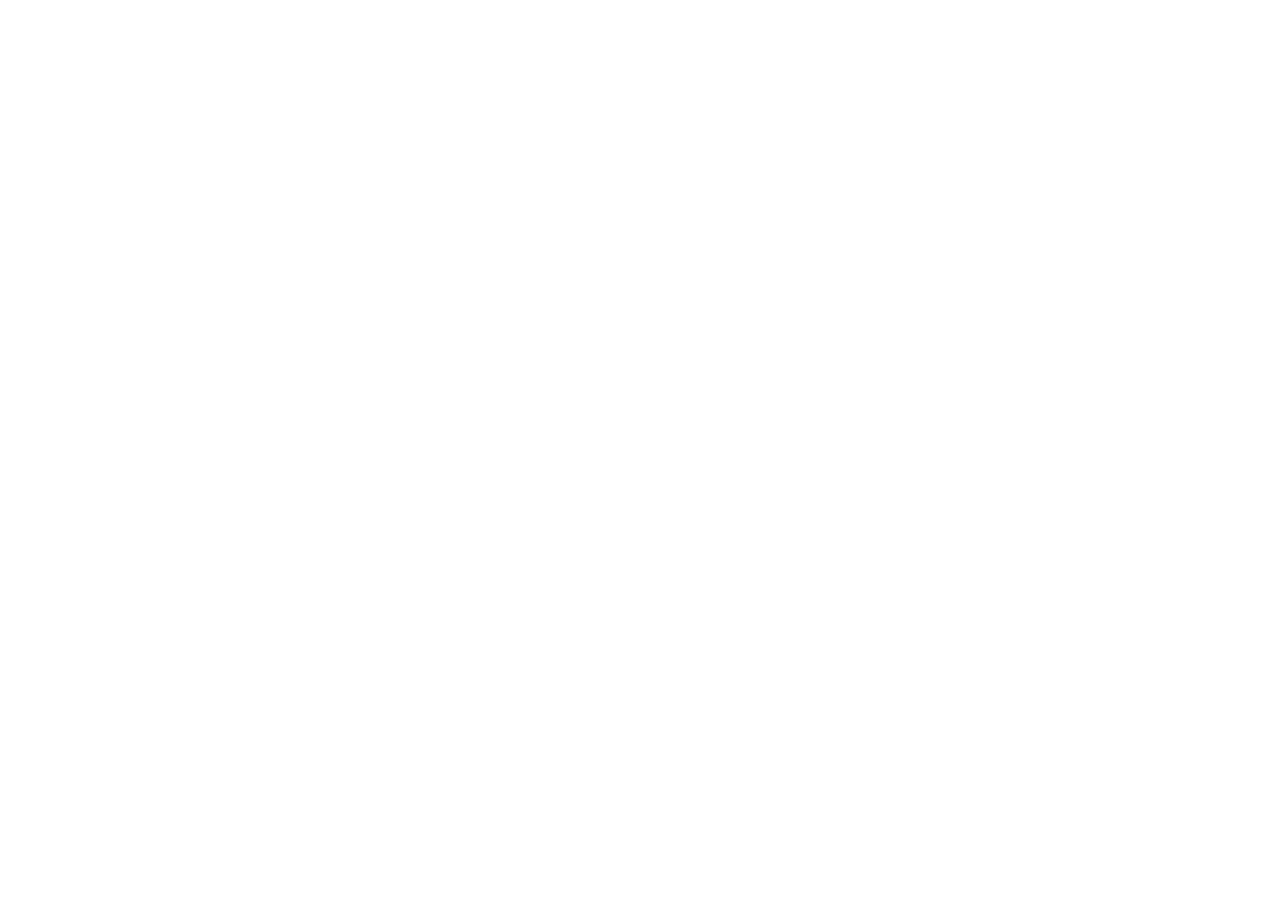
==== index.html @ 3c41862f "criei um index" ====
<!DOCTYPE html>
<html lang="en">
<head>
    <meta charset="UTF-8">
    <meta http-equiv="X-UA-Compatible" content="IE=edge">
    <meta name="viewport" content="width=device-width, initial-scale=1.0">
    <title>Document</title>
</head>
<body>
    
</body>
</html>
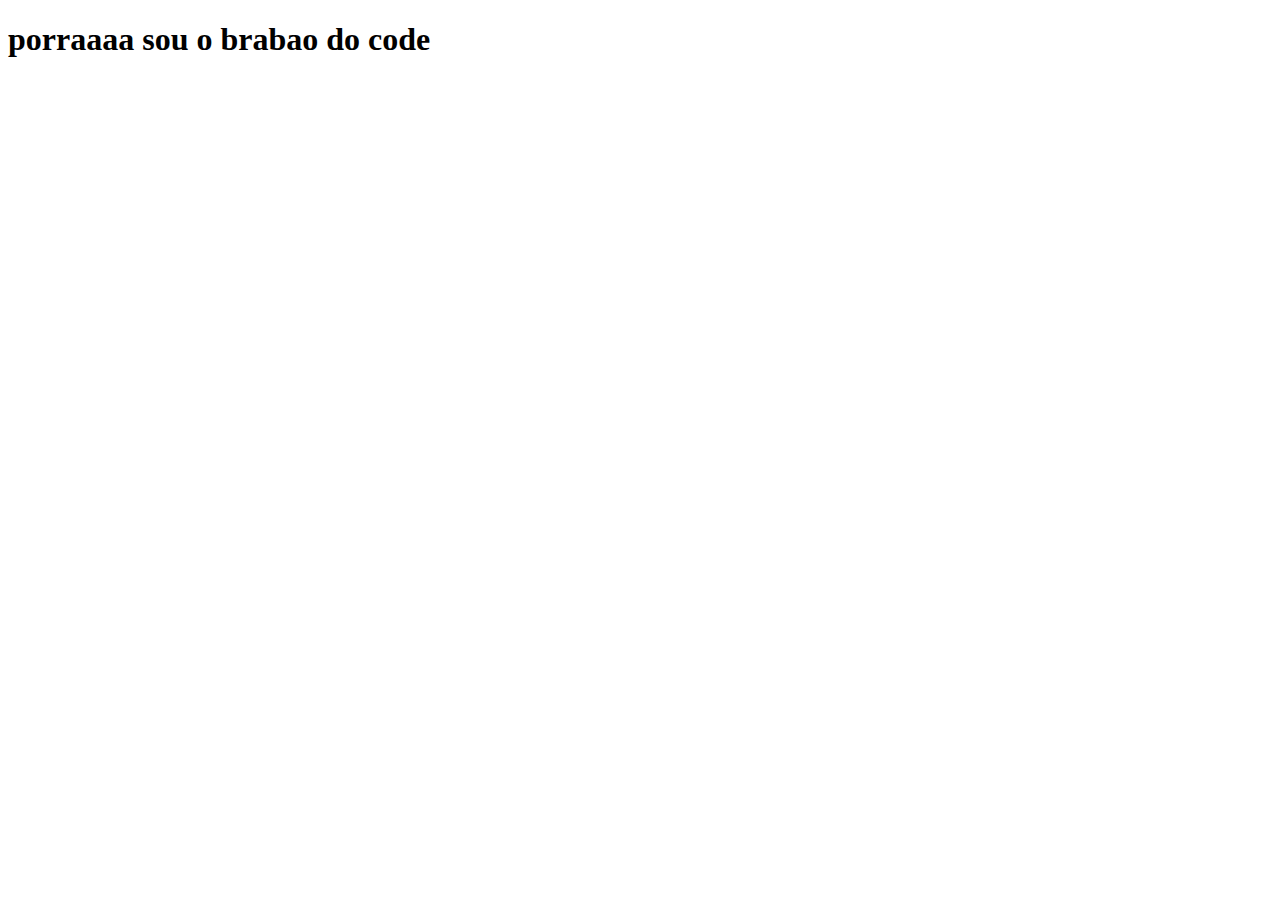
==== commit 6b4438d1: "screvemos no body" ====
--- a/index.html
+++ b/index.html
@@ -1,12 +1,17 @@
 <!DOCTYPE html>
-<html lang="en">
+<html lang="pt-br">
 <head>
     <meta charset="UTF-8">
     <meta http-equiv="X-UA-Compatible" content="IE=edge">
     <meta name="viewport" content="width=device-width, initial-scale=1.0">
-    <title>Document</title>
+    <title>Sites dos cupinxas</title>
 </head>
 <body>
+    <div>
+    <h1>
+        porraaaa sou o brabao do code
+    </h1>
+    </div>
     
 </body>
 </html>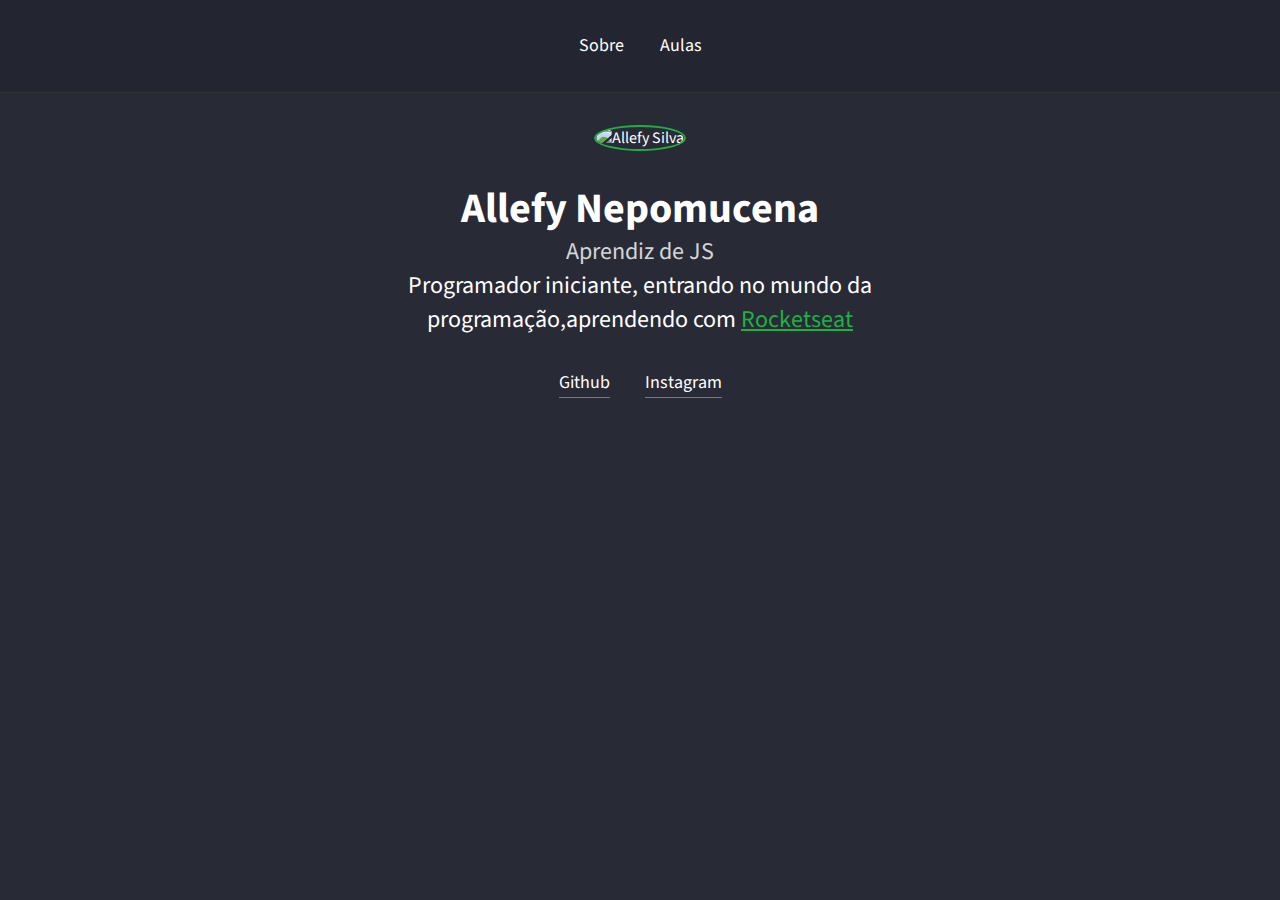
==== commit dccfd32b: "update" ====
--- a/index.html
+++ b/index.html
@@ -1,17 +1,34 @@
 <!DOCTYPE html>
-<html lang="pt-br">
-<head>
-    <meta charset="UTF-8">
-    <meta http-equiv="X-UA-Compatible" content="IE=edge">
-    <meta name="viewport" content="width=device-width, initial-scale=1.0">
-    <title>Sites dos cupinxas</title>
-</head>
-<body>
-    <div>
-    <h1>
-        porraaaa sou o brabao do code
-    </h1>
+<html>
+  <head>
+    <title>Allefy Silva</title>
+    <link rel="stylesheet" href="styles.css" />
+  </head>
+
+  <body>
+    <header>
+      <div class="links">
+        <a href="index.html"> Sobre </a>
+        <a href="classes.html"> Aulas</a>
+      </div>
+    </header>
+    <div id="whapper">
+      <img
+        src="https://encrypted-tbn0.gstatic.com/images?q=tbn:ANd9GcQN_ilfubCTFIzhbrrWdQMOpgFeGlBuWHEU9Q&usqp=CAU"
+        alt="Allefy Silva"
+      />
+      <h1>Allefy Nepomucena</h1>
+      <h2>Aprendiz de JS</h2>
+      <p>
+        Programador iniciante, entrando no mundo da programação,aprendendo com
+        <a href="https://rocketseat.com.br" target="-_blank">Rocketseat</a>
+      </p>
     </div>
-    
-</body>
-</html>+    <div id="links-footer" class="links">
+      <a href="https://github.com/AllefyNepomucena/" target="_blank">Github</a>
+      <a href="https://instagram.com/allefy_nepomucena/" target="_blank"
+        >Instagram</a
+      >
+    </div>
+  </body>
+</html>
--- a/styles.css
+++ b/styles.css
@@ -0,0 +1,141 @@
+@import 'https://fonts.googleapis.com/css2?family=Source+Sans+Pro:wght@700&display=swap';
+
+:root {
+  --color-green: #1eb142;
+  --color-img: black;
+}
+* {
+  margin: 0;
+  padding: 0;
+  border: 0;
+}
+body {
+  background: #282a36;
+  font-family: 'Source Sans Pro', sans-serif;
+  color: white;
+}
+header {
+  padding: 32px;
+  border-bottom: 1px solid #333;
+  background: rgba(0, 0, 0, 0.1);
+}
+.links {
+  text-align: center;
+}
+.links a {
+  color: white;
+  font-size: 18px;
+  line-height: 28px;
+  margin: 0 16px;
+  padding-bottom: 2px;
+  text-decoration: none;
+}
+.links a:hover {
+  color: var(--color-green);
+  transition: color 200ms;
+}
+#whapper {
+  text-align: center;
+  padding: 32px;
+}
+
+#whapper img {
+  border-radius: 50%;
+  border: 2px solid var(--color-green);
+  margin-bottom: 32px;
+  height: 200px;
+}
+
+#whapper h1 {
+  font-size: 42px;
+  line-height: 52px;
+  font-weight: bold;
+}
+
+#whapper h2 {
+  font-size: 24px;
+  line-height: 34px;
+  font-weight: normal;
+  opacity: 0.8;
+}
+
+#whapper p {
+  max-width: 500px;
+  margin: 0 auto;
+  font-size: 24px;
+  line-height: 34px;
+}
+#whapper p a {
+  color: var(--color-green);
+  text-decoration: underline;
+}
+#links-footer a {
+  border-bottom: 1px solid var(--color-green);
+}
+/*========CARDS==========*/
+.cards {
+  max-width: 800px;
+  margin: 0 auto;
+  display: grid;
+  grid-template-columns: 1fr 1fr 1fr;
+  gap: 20px;
+}
+.card {
+  background-color: var(--color-green);
+}
+.card-img-container img {
+  width: 100%;
+}
+.card-content,
+.card-info {
+  padding: 24px;
+}
+.card-info {
+  display: grid;
+  grid-template-columns: 1fr 1fr;
+}
+.card-price {
+  background-color: var(--color-img);
+  filter: brightness(90%);
+  padding: 5px 20px;
+  border-radius: 20px;
+  text-align: center;
+}
+
+/* ========== MODAL ======== */
+.modal-overlay {
+  background-color: rgba(0, 0, 0, 0.7);
+  width: 100%;
+  height: 100%;
+  position: fixed;
+  top: 0;
+  opacity: 0;
+  visibility: hidden;
+}
+
+.modal {
+  background-color: black;
+  width: 90%;
+  height: 90%;
+  margin: 5vh auto;
+  position: relative;
+}
+.modal .modal-close {
+  color: white;
+  position: absolute;
+  right: 8px;
+  top: 8px;
+  cursor: pointer;
+}
+/* ========== MODAL.ACTIVE ======== */
+.modal-overlay.active {
+  opacity: 1;
+  visibility: visible;
+}
+
+iframe {
+  width: 100%;
+  height: 90%;
+  position: absolute;
+  top: 5%;
+}
